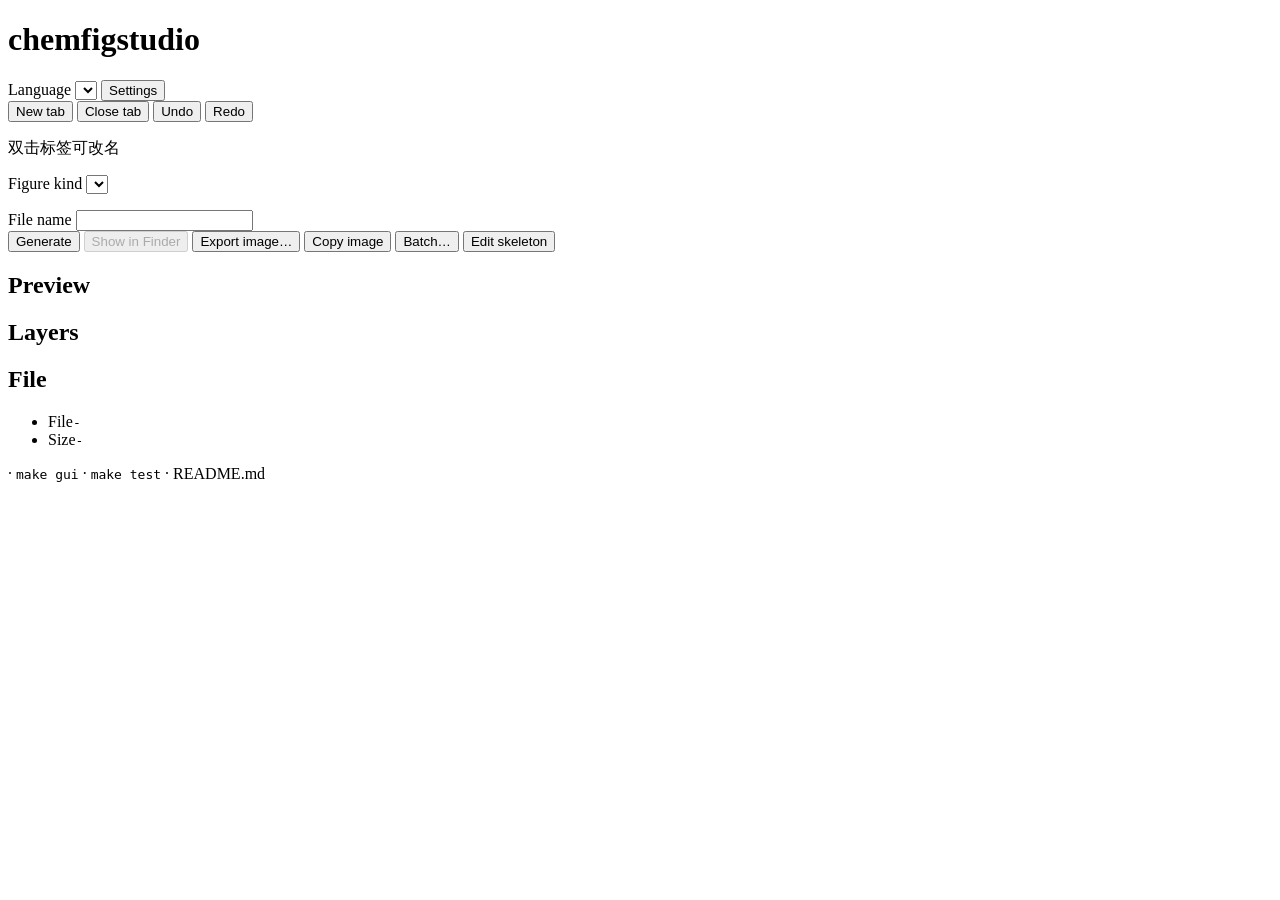
==== src/chemfigstudio/gui/static/index.html @ 77cada99 "chemfigstudio — condensed-formula chemistry figures, generated locally Pillow-only figure generator " ====
<!DOCTYPE html>
<html lang="zh-CN">
<head>
  <meta charset="utf-8">
  <meta name="viewport" content="width=device-width, initial-scale=1">
  <title data-i18n="gui.title">chemfigstudio</title>
  <link rel="stylesheet" href="/static/style.css">
</head>
<body>
  <header>
    <div class="brand">
      <h1 data-i18n="app.name">chemfigstudio</h1>
      <p class="sub" data-i18n="gui.subtitle"></p>
    </div>
    <div class="topbar">
      <label class="inline">
        <span data-i18n="gui.language">Language</span>
        <select id="language"></select>
      </label>
      <button id="open-settings" data-i18n="gui.settings">Settings</button>
    </div>
  </header>


  <main>
    <section class="panel side side-left" id="form-panel">
      <div class="actions tabs-actions">
        <button id="tab-new" data-i18n="gui.tab.new">New tab</button>
        <button id="tab-close" data-i18n="gui.tab.close">Close tab</button>
        <button id="undo" data-i18n="gui.undo">Undo</button>
        <button id="redo" data-i18n="gui.redo">Redo</button>
      </div>
      <p class="hint" data-i18n="gui.tab.rename_hint">双击标签可改名</p>
      <label class="row">
        <span class="lbl" data-i18n="gui.kind">Figure kind</span>
        <select id="kind"></select>
      </label>
      <p class="desc" id="kind-desc"></p>
      <div id="fields"></div>

      <label class="row">
        <span class="lbl" data-i18n="gui.filename">File name</span>
        <input id="filename" type="text" spellcheck="false">
      </label>

      <div class="actions">
        <button id="render" class="primary" data-i18n="gui.render">Generate</button>
        <button id="reveal" disabled data-i18n="gui.reveal">Show in Finder</button>
        <button id="open-export" data-i18n="gui.export">Export image…</button>
        <button id="copy-image" data-i18n="gui.copy">Copy image</button>
        <button id="open-batch" data-i18n="gui.batch">Batch…</button>
        <button id="open-skeleton" data-i18n="gui.skeleton">Edit skeleton</button>
      </div>
      <p class="hint" id="outdir-hint"></p>
      <p class="error" id="error" hidden></p>
    </section>

    <!-- 中栏：画布（自适应） -->
    <section class="panel canvas-panel">
      <div class="tabstrip" id="tabs"></div>
      <h2 data-i18n="gui.preview">Preview</h2>
      <div id="preview-wrap">
        <p class="empty" id="empty" data-i18n="gui.empty"></p>
        <img id="preview" alt="preview" hidden>
      </div>
    </section>

    <!-- 右栏：图层 + 文件信息 + 告警 -->
    <aside class="side side-right">
      <section class="panel">
        <h2 data-i18n="gui.layers">Layers</h2>
        <ul class="layers" id="layers"></ul>
      </section>
      <section class="panel">
        <h2 data-i18n="gui.meta.file">File</h2>
        <ul class="meta">
          <li><span data-i18n="gui.meta.file">File</span><code id="path">-</code></li>
          <li><span data-i18n="gui.meta.size">Size</span><code id="size">-</code></li>
        </ul>
        <div id="warnings"></div>
      </section>
    </aside>
  </main>

  <!-- 设置面板（默认隐藏） -->
  <section id="settings-panel" class="sheet" hidden>
    <div class="sheet-card">
      <h2 data-i18n="settings.title">Settings</h2>
      <label class="row">
        <span class="lbl" data-i18n="settings.language">Language</span>
        <select id="set-language"></select>
      </label>
      <label class="row">
        <span class="lbl" data-i18n="settings.output_dir">Output directory</span>
        <input id="set-output-dir" type="text" spellcheck="false">
      </label>
      <label class="row">
        <span class="lbl" data-i18n="settings.default_format">Default format</span>
        <select id="set-format">
          <option value="png">PNG</option>
          <option value="svg">SVG</option>
          <option value="pdf">PDF</option>
        </select>
      </label>
      <label class="row">
        <span class="lbl" data-i18n="settings.default_dpi">Default DPI</span>
        <input id="set-dpi" type="number" min="72" max="1200" step="6">
      </label>
      <label class="row">
        <span class="lbl" data-i18n="settings.transparent">Transparent background</span>
        <input id="set-transparent" type="checkbox">
      </label>
      <p class="hint" id="settings-path"></p>
      <div class="actions">
        <button id="save-settings" class="primary" data-i18n="settings.save">Save</button>
        <button id="close-settings" data-i18n="gui.settings.close">Close</button>
      </div>
      <p class="hint" id="settings-status"></p>
    </div>
  </section>

  <!-- 导出对话框（、12） -->
  <section id="export-panel" class="sheet" hidden>
    <div class="sheet-card">
      <h2 data-i18n="export.title">Export image</h2>
      <label class="row"><span class="lbl" data-i18n="export.dir">Directory</span>
        <input id="ex-dir" type="text" spellcheck="false"></label>
      <label class="row"><span class="lbl" data-i18n="export.filename">File name</span>
        <input id="ex-filename" type="text" spellcheck="false"></label>
      <label class="row"><span class="lbl" data-i18n="export.format">Format</span>
        <select id="ex-format"><option value="png">PNG</option><option value="svg">SVG</option>
          <option value="pdf">PDF</option></select></label>
      <label class="row"><span class="lbl" data-i18n="export.dpi">Resolution (DPI)</span>
        <input id="ex-dpi" type="number" min="72" max="1200" step="6"></label>
      <label class="row"><span class="lbl" data-i18n="export.transparent">Transparent</span>
        <input id="ex-transparent" type="checkbox"></label>
      <div class="actions">
        <button id="do-export" class="primary" data-i18n="export.button">Export</button>
        <button id="confirm-export" hidden data-i18n="export.overwrite">Overwrite</button>
        <button id="close-export" data-i18n="export.cancel">Cancel</button>
      </div>
      <p class="hint" id="export-status"></p>
    </div>
  </section>

  <!-- 批量导出 -->
  <section id="batch-panel" class="sheet" hidden>
    <div class="sheet-card">
      <h2 data-i18n="batch.title">Batch export (CSV)</h2>
      <p class="hint" data-i18n="batch.hint_columns">Columns: name, smiles, delta_h</p>
      <label class="row"><span class="lbl" data-i18n="batch.pick_file">CSV file</span>
        <input id="batch-file" type="file" accept=".csv,.txt"></label>
      <textarea id="batch-csv" rows="6" spellcheck="false"></textarea>
      <label class="row"><span class="lbl" data-i18n="export.dir">Directory</span>
        <input id="batch-dir" type="text" spellcheck="false"></label>
      <label class="row"><span class="lbl" data-i18n="export.format">Format</span>
        <select id="batch-format"><option value="png">PNG</option><option value="svg">SVG</option>
          <option value="pdf">PDF</option></select></label>
      <label class="row"><span class="lbl" data-i18n="export.dpi">Resolution (DPI)</span>
        <input id="batch-dpi" type="number" min="72" max="1200" step="6" value="300"></label>
      <div class="actions">
        <button id="batch-parse" data-i18n="batch.parse">Preview rows</button>
        <button id="batch-run" class="primary" data-i18n="batch.run">Export all</button>
        <button id="batch-close" data-i18n="export.cancel">Cancel</button>
      </div>
      <p class="hint" id="batch-status"></p>
      <ul class="layers" id="batch-rows"></ul>
    </div>
  </section>

  <!-- 骨架编辑器（阶段⑤） -->
  <section id="sk-panel" class="sheet" hidden>
    <div class="sheet-card">
      <h2 data-i18n="sk.title">Edit skeleton</h2>
      <div class="actions">
        <label class="inline"><span data-i18n="sk.mode">Mode</span>
          <select id="sk-mode">
            <option value="move" data-i18n="sk.mode_move">Move</option>
            <option value="add" data-i18n="sk.mode_add">Add atom</option>
            <option value="bond" data-i18n="sk.mode_bond">Add bond</option>
            <option value="delete" data-i18n="sk.mode_delete">Delete atom</option>
            <option value="order" data-i18n="sk.mode_order">Cycle bond order</option>
          </select></label>
        <label class="inline"><span data-i18n="sk.element">Element</span>
          <select id="sk-element">
            <option>C</option><option>H</option><option>O</option><option>N</option>
            <option>S</option><option>Cl</option><option>Br</option><option>P</option>
          </select></label>
        <label class="inline"><input id="sk-snap" type="checkbox" checked>
          <span data-i18n="sk.snap">Snap angles/lengths</span></label>
        <button id="sk-reset" data-i18n="sk.reset">Reset to chain</button>
        <button id="sk-close" data-i18n="export.cancel">Cancel</button>
      </div>
      <ul class="layers" id="sk-molecules"></ul>
      <canvas id="sk-canvas" width="720" height="420"></canvas>
      <p class="hint" id="sk-status"></p>
      <div class="actions">
        <button id="sk-apply" class="primary" data-i18n="sk.apply">Apply to canvas</button>
      </div>
    </div>
  </section>

  <footer>
    <span id="version"></span> ·
    <code>make gui</code> · <code>make test</code> · README.md
  </footer>

  <script src="/static/app.js"></script>
</body>
</html>
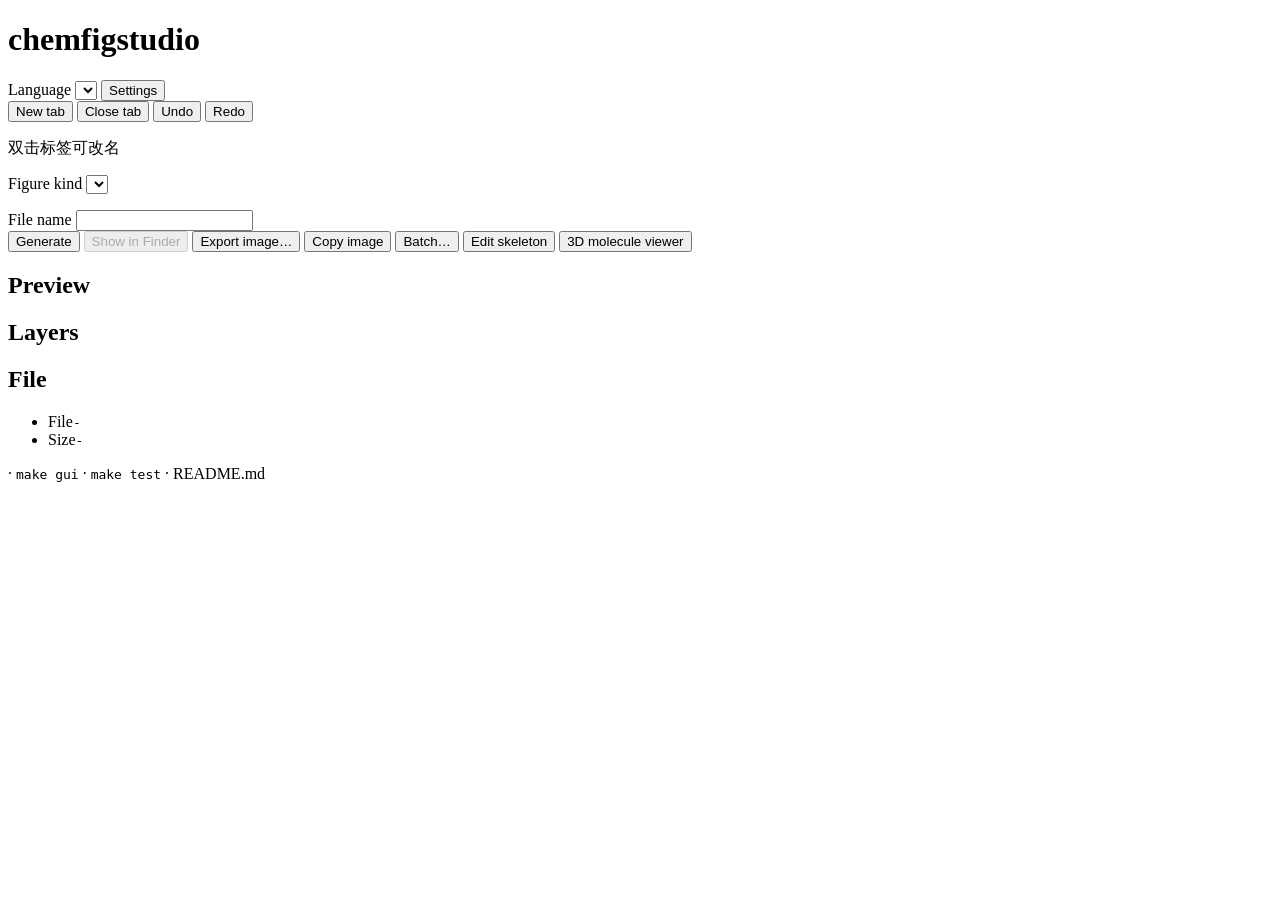
==== commit e5f658d4: "feat(3d): 3D molecule viewer with self-hosted 3Dmol.js, v0.4.0 SMILES → a real 3D conformer (RDKit E" ====
--- a/src/chemfigstudio/gui/static/index.html
+++ b/src/chemfigstudio/gui/static/index.html
@@ -50,6 +50,7 @@
         <button id="copy-image" data-i18n="gui.copy">Copy image</button>
         <button id="open-batch" data-i18n="gui.batch">Batch…</button>
         <button id="open-skeleton" data-i18n="gui.skeleton">Edit skeleton</button>
+        <button id="open-viewer3d" data-i18n="gui.viewer3d">3D molecule viewer</button>
       </div>
       <p class="hint" id="outdir-hint"></p>
       <p class="error" id="error" hidden></p>
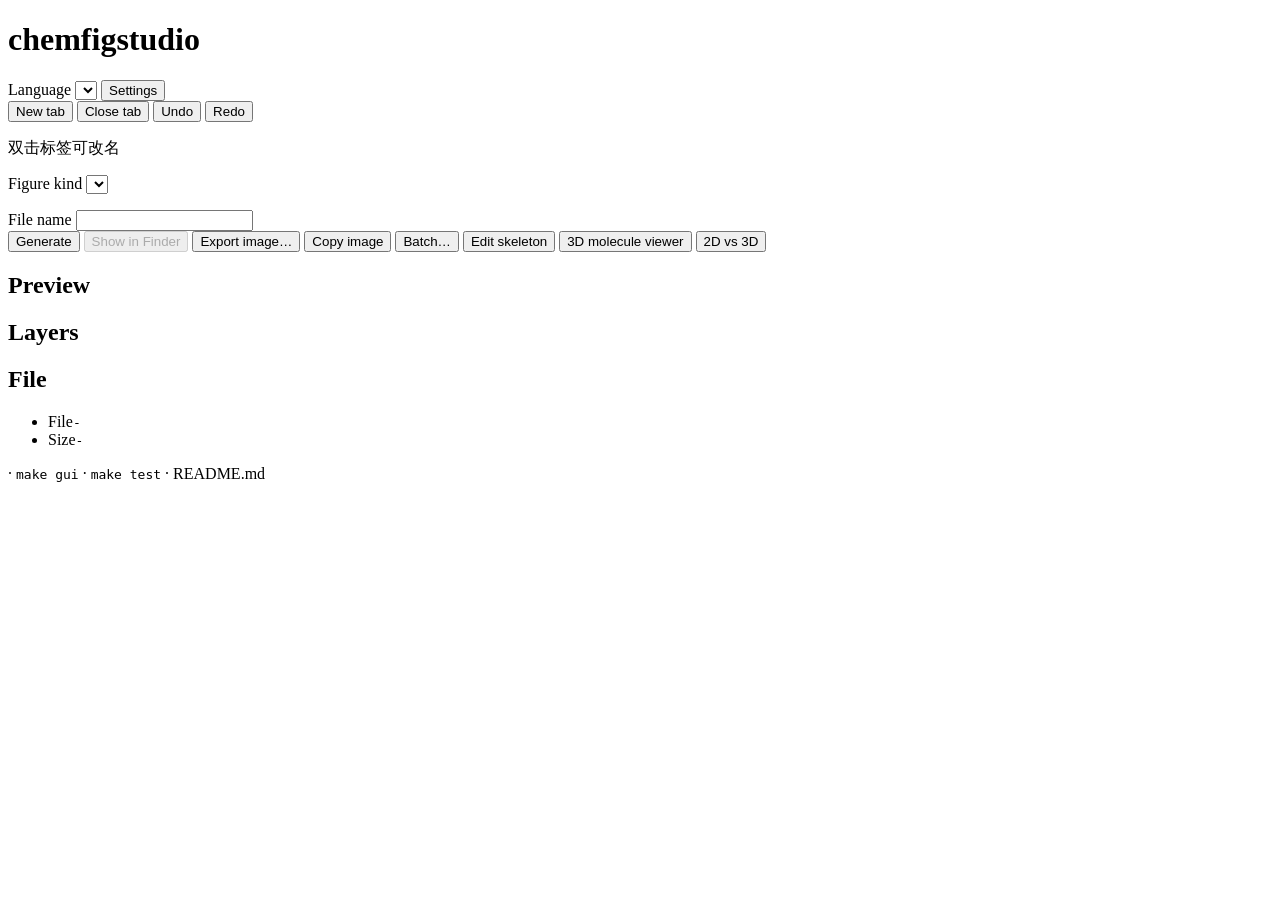
==== commit 773579a8: "feat(gui): add the 2D vs 3D comparison page (/compare) to the app" ====
--- a/src/chemfigstudio/gui/static/index.html
+++ b/src/chemfigstudio/gui/static/index.html
@@ -51,6 +51,7 @@
         <button id="open-batch" data-i18n="gui.batch">Batch…</button>
         <button id="open-skeleton" data-i18n="gui.skeleton">Edit skeleton</button>
         <button id="open-viewer3d" data-i18n="gui.viewer3d">3D molecule viewer</button>
+        <button id="open-compare" data-i18n="gui.compare">2D vs 3D</button>
       </div>
       <p class="hint" id="outdir-hint"></p>
       <p class="error" id="error" hidden></p>
@@ -111,6 +112,14 @@
         <span class="lbl" data-i18n="settings.transparent">Transparent background</span>
         <input id="set-transparent" type="checkbox">
       </label>
+      <label class="row col">
+        <span class="lbl" data-i18n="settings.allowed_dirs">Allowed write directories</span>
+        <textarea id="set-allowed-dirs" rows="3" spellcheck="false"
+                  placeholder="/Users/you/Desktop"></textarea>
+      </label>
+      <p class="hint" data-i18n="settings.allowed_dirs_help">One absolute path per line. The
+        local server only writes inside the output directory and the paths listed here —
+        a web page you have open cannot make it write anywhere else.</p>
       <p class="hint" id="settings-path"></p>
       <div class="actions">
         <button id="save-settings" class="primary" data-i18n="settings.save">Save</button>
@@ -120,7 +129,7 @@
     </div>
   </section>
 
-  <!-- 导出对话框（、12） -->
+  <!-- 导出对话框（验收 7、12） -->
   <section id="export-panel" class="sheet" hidden>
     <div class="sheet-card">
       <h2 data-i18n="export.title">Export image</h2>
@@ -144,7 +153,7 @@
     </div>
   </section>
 
-  <!-- 批量导出 -->
+  <!-- 批量导出（验收 14） -->
   <section id="batch-panel" class="sheet" hidden>
     <div class="sheet-card">
       <h2 data-i18n="batch.title">Batch export (CSV)</h2>
